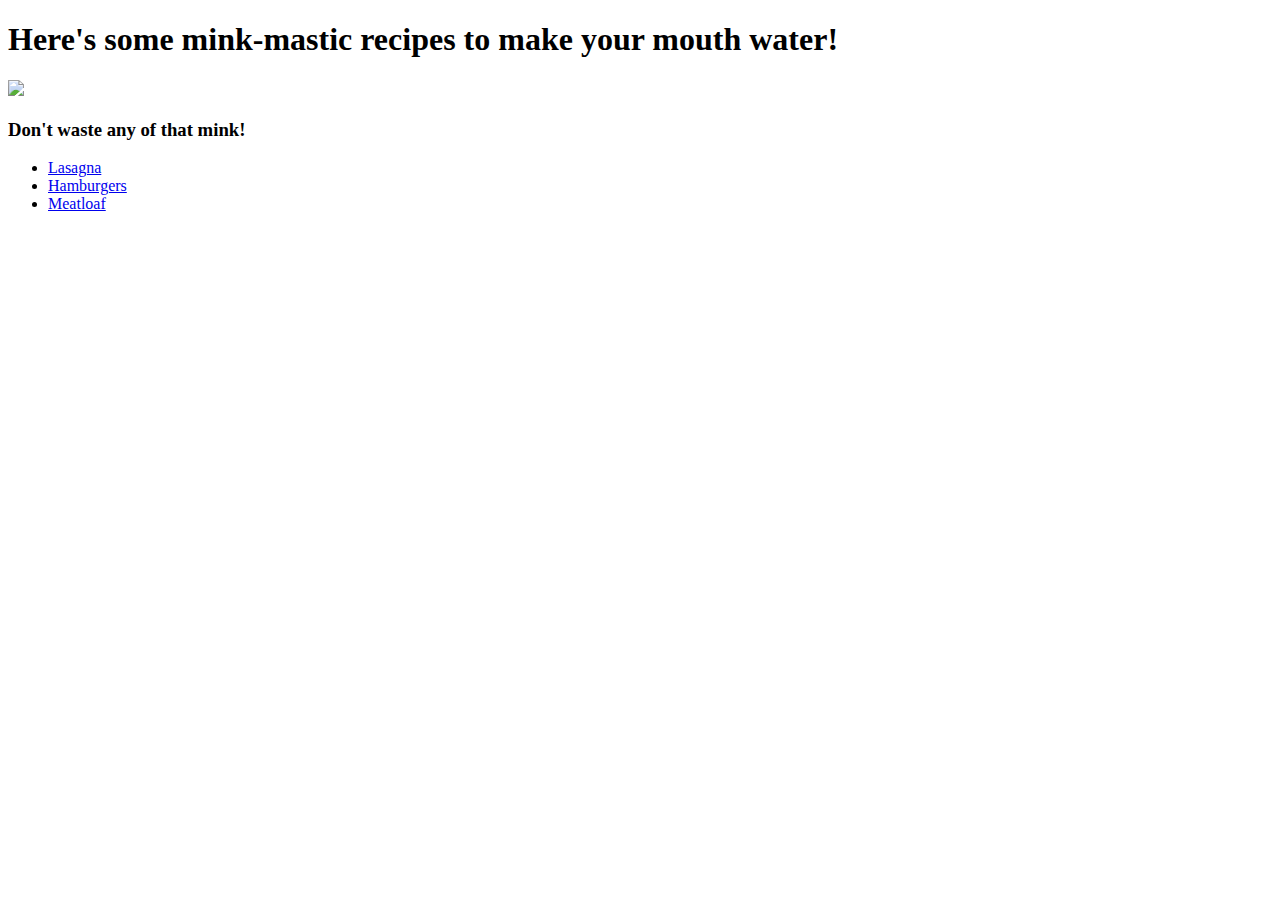
==== index.html @ c95ef7c1 "Adding index.html and recipes hamburgers.html, lasagna.html, and meatloaf.html" ====
<!DOCTYPE html>
<html>
    <head>
        <meta charset="utf-8">
        <title> Mink-Tastic Recipes</title>
    </head>
    <body>
        <h1>Here's some mink-mastic recipes to make your mouth water!</h1>
        <img src="../odin-recipes/img/mink_taxidermy.jpg">
        <h3>Don't waste any of that mink!</h3>
        <ul>
            <li><a href="recipes/lasagna.html">Lasagna</a></li>
            <li><a href="recipes/hamburgers.html">Hamburgers</a></li>
            <li><a href="recipes/meatloaf.html">Meatloaf</a></li>
        </ul>
    </body>
</html>
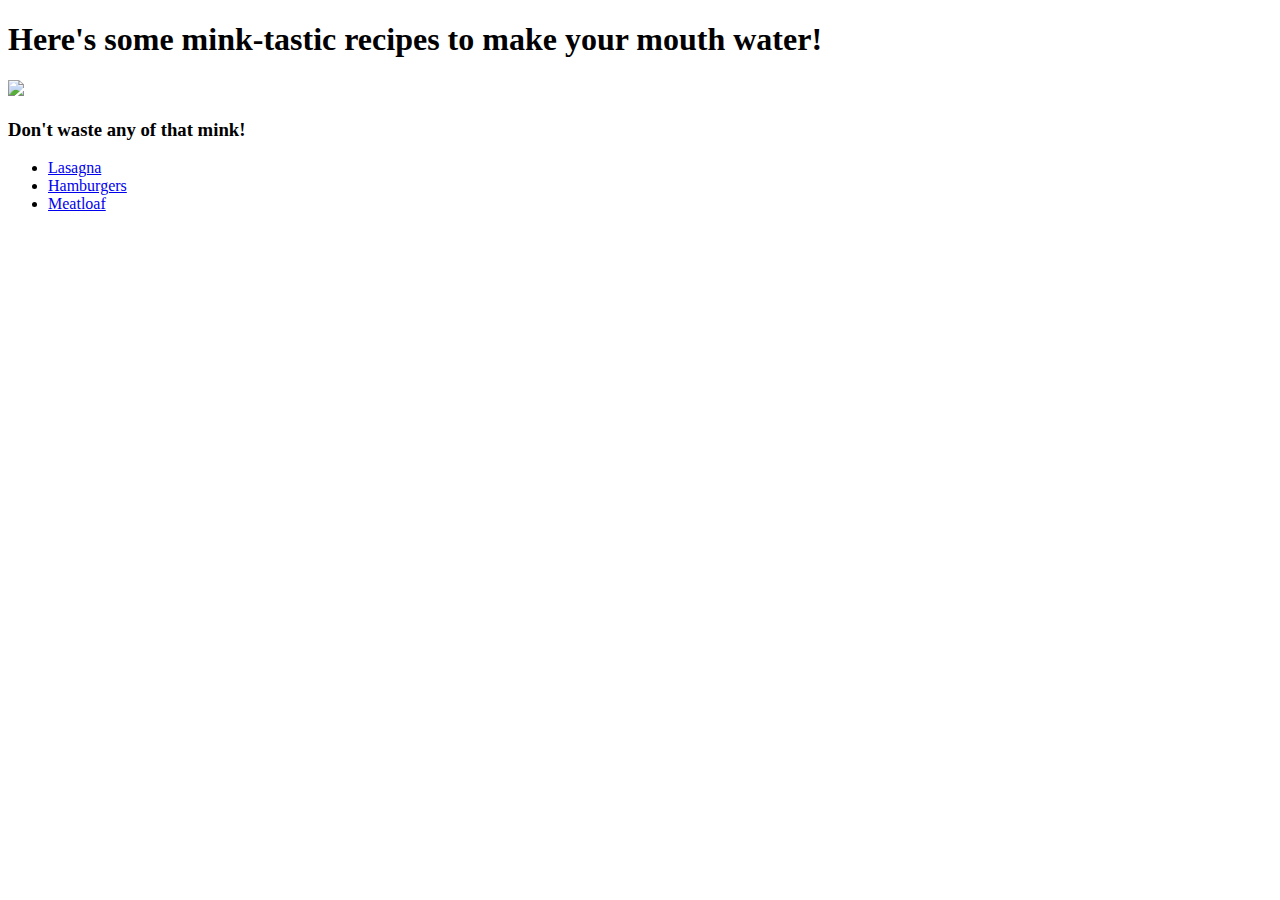
==== commit 5be85778: "spelling fix main page" ====
--- a/index.html
+++ b/index.html
@@ -5,7 +5,7 @@
         <title> Mink-Tastic Recipes</title>
     </head>
     <body>
-        <h1>Here's some mink-mastic recipes to make your mouth water!</h1>
+        <h1>Here's some mink-tastic recipes to make your mouth water!</h1>
         <img src="../odin-recipes/img/mink_taxidermy.jpg">
         <h3>Don't waste any of that mink!</h3>
         <ul>
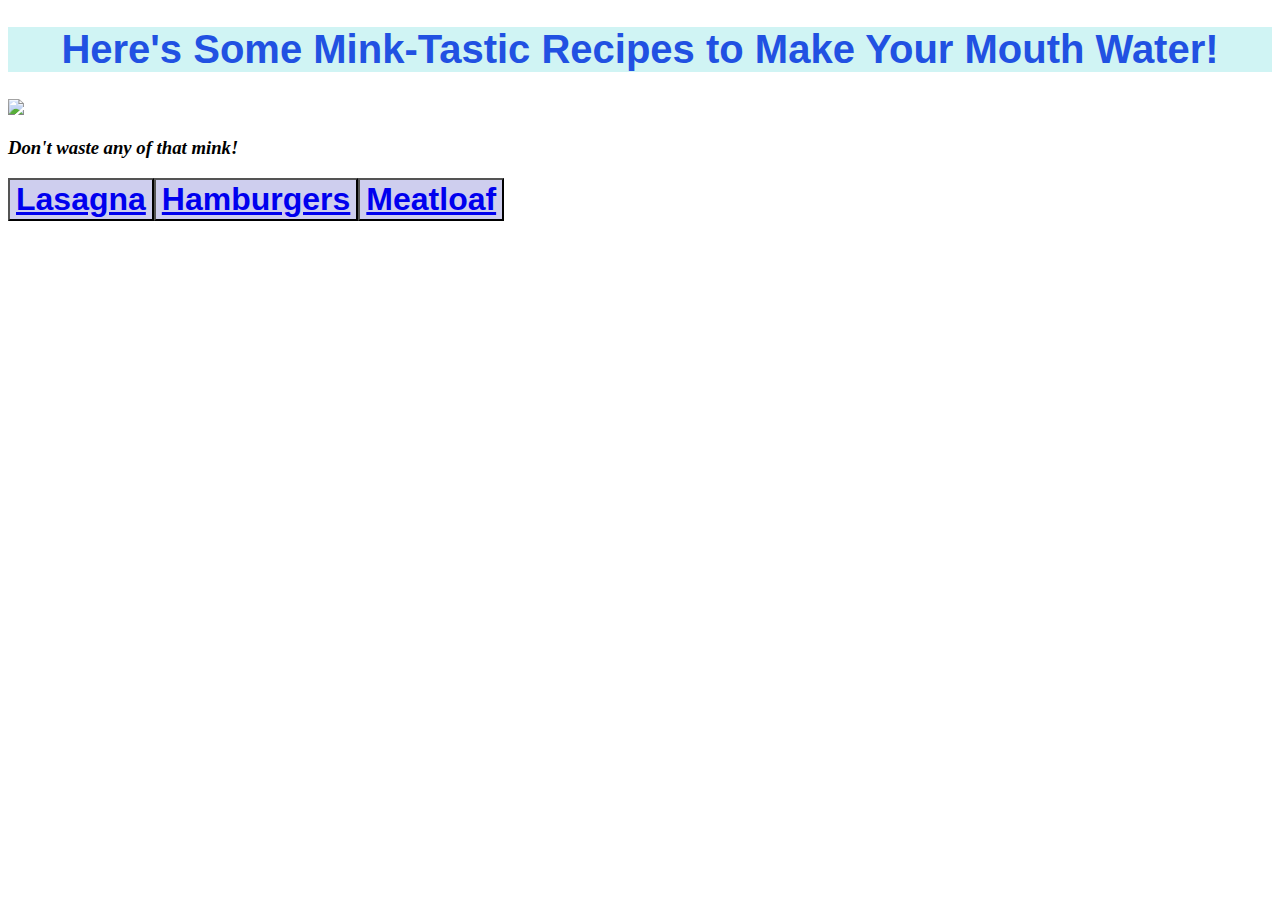
==== commit fc78230f: "Adding some CSS" ====
--- a/index.html
+++ b/index.html
@@ -3,15 +3,16 @@
     <head>
         <meta charset="utf-8">
         <title> Mink-Tastic Recipes</title>
+        <link rel="stylesheet" href="styles.css" />
     </head>
     <body>
-        <h1>Here's some mink-tastic recipes to make your mouth water!</h1>
-        <img src="../odin-recipes/img/mink_taxidermy.jpg">
-        <h3>Don't waste any of that mink!</h3>
-        <ul>
-            <li><a href="recipes/lasagna.html">Lasagna</a></li>
-            <li><a href="recipes/hamburgers.html">Hamburgers</a></li>
-            <li><a href="recipes/meatloaf.html">Meatloaf</a></li>
-        </ul>
+        <h1 class="fancy">Here's Some Mink-Tastic Recipes to Make Your Mouth Water!</h1>
+        <img src="https://64.media.tumblr.com/84cea411ae0d2daa457c5f1cabfaefa9/0b42655094060172-22/s540x810/910d82110b57f2ebcb6cc0d7224b017b8d124ee8.gifv">
+        <h3> <em>Don't waste any of that mink!</em></h3>
+        
+         <button><a href="recipes/lasagna.html">Lasagna</a></li>
+            <button><a href="recipes/hamburgers.html">Hamburgers</a></li>
+            <button><a href="recipes/meatloaf.html">Meatloaf</a></li>
+        
     </body>
 </html>--- a/styles.css
+++ b/styles.css
@@ -0,0 +1,28 @@
+
+
+button {
+    color:#c83200;
+    background-color:hsla(240, 50%, 50%, 0.26);
+    font-size: 32px;
+    font-weight: bold;
+    
+    }
+img {
+    height:auto;
+    width: 500px;
+}
+h1 {
+    background-color: rgba(20, 200, 200, 0.2);
+}
+h2 {
+    background-color: rgba(50, 50, 200, 0.2);
+}
+h4 {
+    background-color: rgba(255, 51, 0, 0.205)
+}
+.fancy {
+    font-family: arial, sans-serif ;
+    font-size: 40px;
+    text-align: center;
+    color: rgb(33, 81, 226);
+}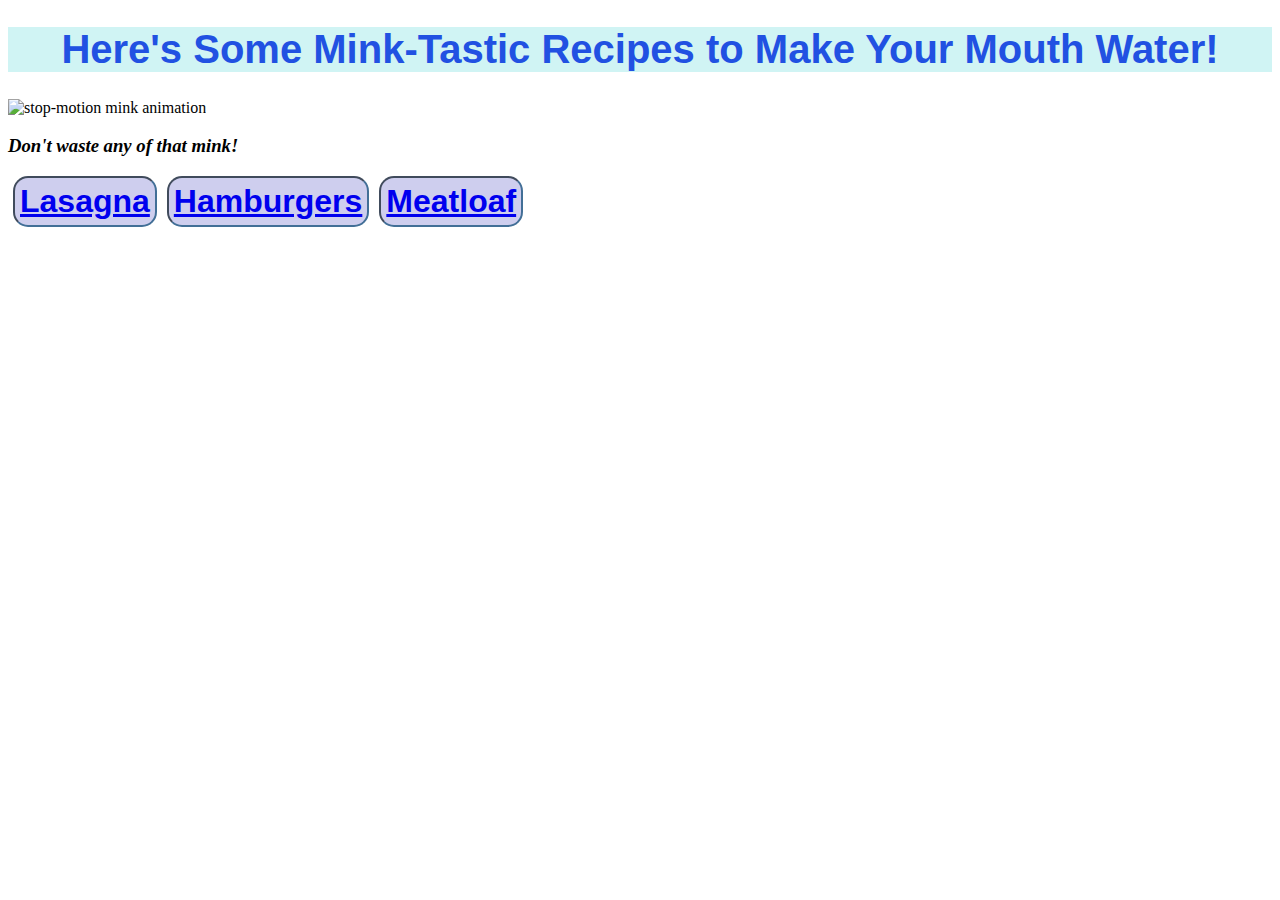
==== commit 12c0b43f: "CSS revision, add image accessibility description" ====
--- a/index.html
+++ b/index.html
@@ -7,7 +7,7 @@
     </head>
     <body>
         <h1 class="fancy">Here's Some Mink-Tastic Recipes to Make Your Mouth Water!</h1>
-        <img src="https://64.media.tumblr.com/84cea411ae0d2daa457c5f1cabfaefa9/0b42655094060172-22/s540x810/910d82110b57f2ebcb6cc0d7224b017b8d124ee8.gifv">
+        <img src="https://64.media.tumblr.com/84cea411ae0d2daa457c5f1cabfaefa9/0b42655094060172-22/s540x810/910d82110b57f2ebcb6cc0d7224b017b8d124ee8.gifv" alt="stop-motion mink animation">
         <h3> <em>Don't waste any of that mink!</em></h3>
         
          <button><a href="recipes/lasagna.html">Lasagna</a></li>
--- a/styles.css
+++ b/styles.css
@@ -5,6 +5,11 @@
     background-color:hsla(240, 50%, 50%, 0.26);
     font-size: 32px;
     font-weight: bold;
+    padding: 5px;
+    border: 2px inset rgba(4, 69, 112, 0.692);
+    border-radius: 15px;
+    margin-left: 5px;
+    margin-right: 5px;
     
     }
 img {
